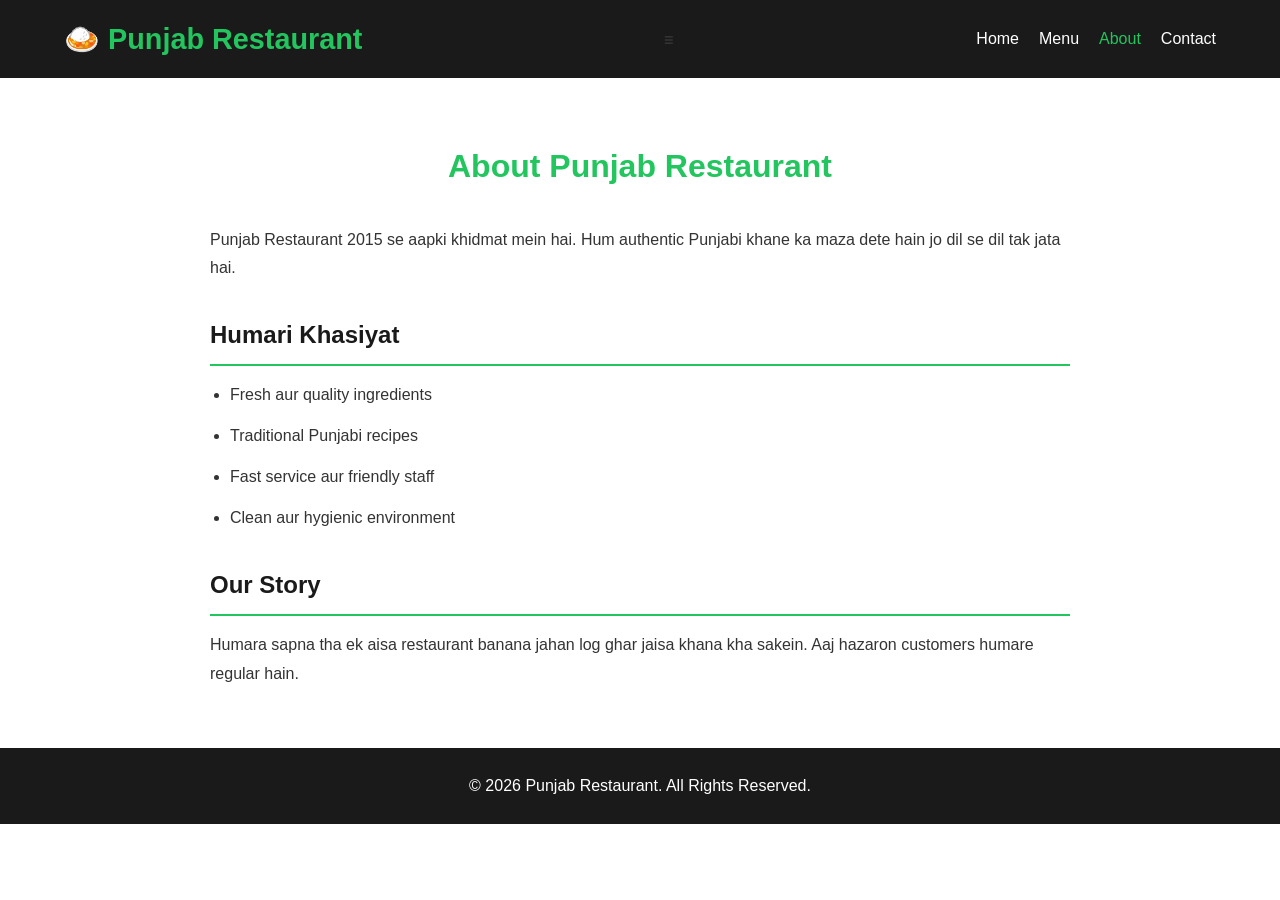
==== about.html @ 88263186 "Add files via upload" ====
<!DOCTYPE html>
<html lang="ur">
<head>
  <meta name="description" content="Punjab Restaurant - Best Authentic Punjabi Food in Lahore">
<meta name="keywords" content="punjabi food, butter chicken, karahi, restaurant lahore">
    <meta charset="UTF-8">
    <meta name="viewport" content="width=device-width, initial-scale=1.0">
    <title>About Us - Punjab Restaurant</title>
    <link rel="stylesheet" href="style.css">
</head>
<body>
    <nav>
        <div class="logo">🍛 Punjab Restaurant</div>
        <div class="hamburger">☰</div>
        <ul>
            <li><a href="index.html">Home</a></li>
            <li><a href="menu.html">Menu</a></li>
            <li><a href="about.html" class="active">About</a></li>
            <li><a href="contact.html">Contact</a></li>
        </ul>
                <script>
    const hamburger = document.querySelector('.hamburger');
    const navUl = document.querySelector('nav ul');
    
    hamburger.addEventListener('click', () => {
        navUl.classList.toggle('active');
    });
</script>
    </nav>

    <div class="about-container">
        <h1>About Punjab Restaurant</h1>
        
        <p>Punjab Restaurant 2015 se aapki khidmat mein hai. Hum authentic Punjabi khane ka maza dete hain jo dil se dil tak jata hai.</p>
        
        <h2>Humari Khasiyat</h2>
        <ul>
            <li>Fresh aur quality ingredients</li>
            <li>Traditional Punjabi recipes</li>
            <li>Fast service aur friendly staff</li>
            <li>Clean aur hygienic environment</li>
        </ul>

        <h2>Our Story</h2>
        <p>Humara sapna tha ek aisa restaurant banana jahan log ghar jaisa khana kha sakein. Aaj hazaron customers humare regular hain.</p>
    </div>

    <footer>
        <p>&copy; 2026 Punjab Restaurant. All Rights Reserved.</p>
    </footer>
</body>
</html>
---- style.css ----
* {
    margin: 0;
    padding: 0;
    box-sizing: border-box;
}

body {
    font-family: Arial, sans-serif;
    line-height: 1.6;
    color: #333;
}

/* Navbar */
nav {
    background: #1a1a1a;
    padding: 1rem 5%;
    display: flex;
    justify-content: space-between;
    align-items: center;
    position: sticky;
    top: 0;
    z-index: 100;
}

.logo {
    font-size: 1.8rem;
    font-weight: bold;
    color: #22c55e;   /* Green */
}

nav ul {
    display: flex;
    list-style: none;
    gap: 20px;
}

nav a {
    color: white;
    text-decoration: none;
    font-weight: 500;
}

nav a:hover, nav a.active {
    color: #22c55e;   /* Green */
}

/* Hero */
.hero {
    min-height: 60vh;
    max-height: 500px;
    background: linear-gradient(rgba(0,0,0,0.65), rgba(0,0,0,0.65)), url('images/hero.png');
    background-size: cover;
    background-position: center;
    display: flex;
    flex-direction: column;
    justify-content: center;
    align-items: center;
    text-align: center;
    color: white;
    padding: 20px;
}

.hero h1 {
    font-size: 2.8rem;
    margin-bottom: 15px;
}

.btn {
    display: inline-block;
    margin-top: 25px;
    padding: 14px 35px;
    background: #22c55e;   /* Green */
    color: white;
    text-decoration: none;
    border-radius: 50px;
    font-size: 1.1rem;
}

.btn:hover {
    background: #16a34a;
}

/* Other sections */
.special {
    padding: 40px 20px;
    text-align: center;
    background: #f9f9f9;
}

/* Footer */
footer {
    background: #1a1a1a;
    color: white;
    text-align: center;
    padding: 25px;
}

/* Mobile friendly */
@media (max-width: 768px) {
    nav ul {
        gap: 15px;
        font-size: 0.95rem;
    }
    .hero h1 {
        font-size: 2.2rem;
    }
}

/* Menu Page Styles */
.menu-container {
    max-width: 1000px;
    margin: 30px auto;
    padding: 20px;
}

.menu-container h1 {
    text-align: center;
    color: #22c55e;
    margin-bottom: 40px;
    font-size: 2.5rem;
}

.menu-section {
    margin-bottom: 50px;
}

.menu-section h2 {
    color: #1a1a1a;
    border-bottom: 3px solid #22c55e;
    padding-bottom: 10px;
    margin-bottom: 20px;
}

.menu-item {
    display: flex;
    justify-content: space-between;
    padding: 12px 0;
    border-bottom: 1px dashed #ddd;
}

.menu-item h3 {
    font-size: 1.2rem;
}

.price {
    font-weight: bold;
    color: #22c55e;
}
/* Menu Item with Images */
.menu-item {
    display: flex;
    align-items: center;
    gap: 15px;
    padding: 15px 0;
    border-bottom: 1px dashed #ddd;
}

.menu-item img {
    width: 80px;
    height: 80px;
    object-fit: cover;
    border-radius: 10px;
    border: 2px solid #22c55e;
}

.menu-item div {
    flex: 1;
}
/* About Page */
.about-container {
    max-width: 900px;
    margin: 40px auto;
    padding: 20px;
    line-height: 1.8;
}

.about-container h1 {
    text-align: center;
    color: #22c55e;
    margin-bottom: 30px;
}

.about-container h2 {
    color: #1a1a1a;
    margin: 30px 0 15px 0;
    border-bottom: 2px solid #22c55e;
    padding-bottom: 8px;
}

.about-container ul {
    padding-left: 20px;
}

.about-container li {
    margin: 12px 0;
}
/* Contact Page */
.contact-container {
    max-width: 900px;
    margin: 40px auto;
    padding: 20px;
}

.contact-container h1 {
    text-align: center;
    color: #22c55e;
    margin-bottom: 40px;
}

.contact-info {
    background: #f9f9f9;
    padding: 25px;
    border-radius: 10px;
    margin-bottom: 40px;
}

.contact-info p {
    margin: 12px 0;
    font-size: 1.1rem;
}

.contact-form {
    background: #f9f9f9;
    padding: 30px;
    border-radius: 10px;
}

.contact-form input,
.contact-form textarea {
    width: 100%;
    padding: 12px;
    margin: 10px 0;
    border: 1px solid #ddd;
    border-radius: 8px;
    font-size: 1rem;
}

.contact-form button {
    width: 100%;
    margin-top: 15px;
}

/* Mobile Navbar - Column under Hamburger Icon */
@media (max-width: 768px) {
    nav {
        position: relative;
        padding: 1rem 5%;
        display: flex;
        justify-content: space-between;
        align-items: center;
    }

    .hamburger {
        display: block;
        font-size: 1.8rem;
        color: white;
        cursor: pointer;
        position: relative;
        z-index: 110;
    }

    nav ul {
        display: none;
        flex-direction: column;
        position: absolute;
        top: 55px;                 /* Hamburger ke bilkul neeche */
        right: 5%;
        width: 160px;
        background: #1a1a1a;
        padding: 8px 0;
        border-radius: 8px;
        box-shadow: 0 6px 15px white;
        z-index: 100;
    }

    nav ul.active {
        display: flex;
    }

    nav ul li {
        text-align: center;
        padding: 12px 0;
        border-bottom: 1px solid #333;
    }

    nav ul li:last-child {
        border-bottom: none;
    }

    nav a {
        display: block;
        color: white;
        text-decoration: none;
        font-size: 1rem;
    }
}
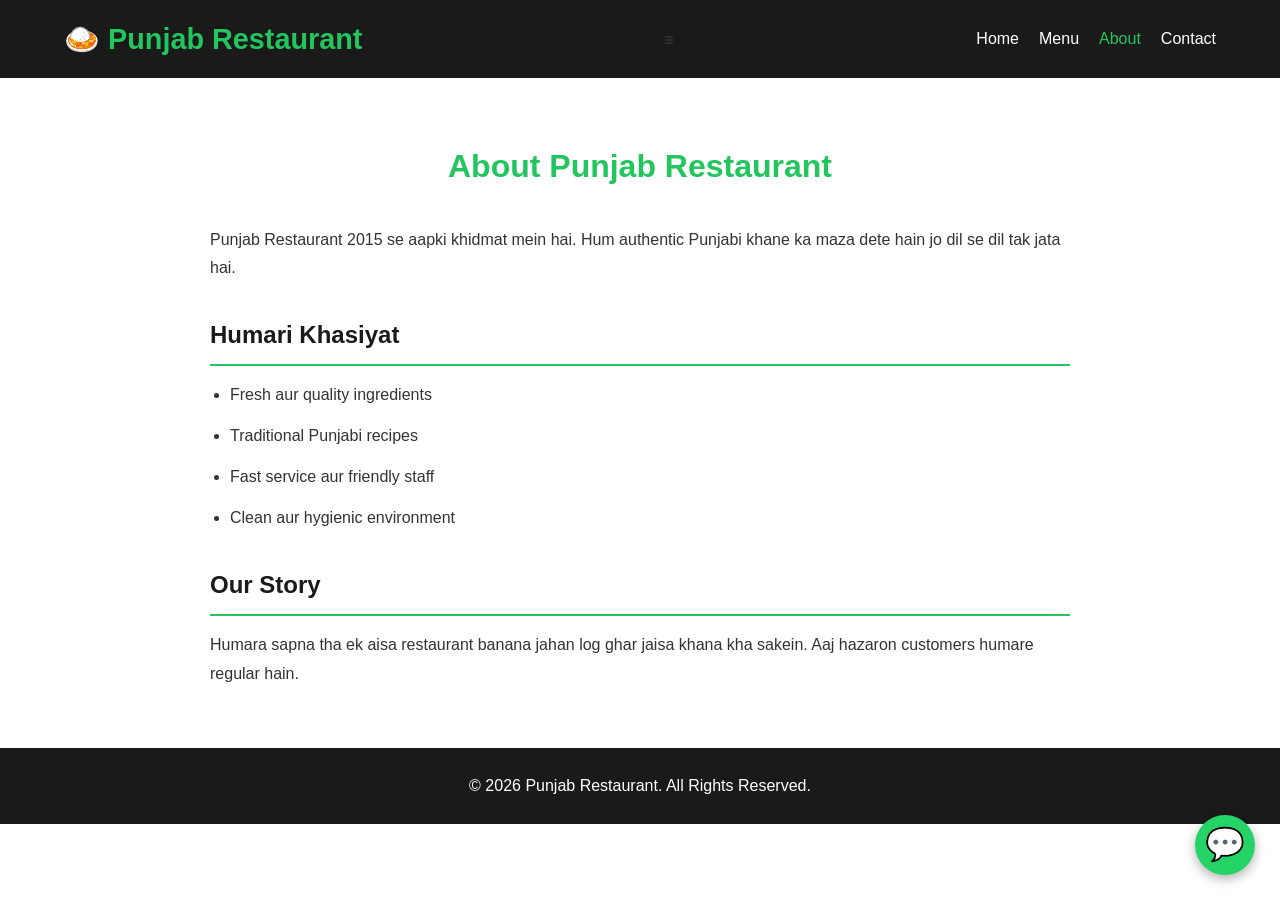
==== commit aca5ec58: "Add WhatsApp button to about.html" ====
--- a/about.html
+++ b/about.html
@@ -48,5 +48,9 @@
     <footer>
         <p>&copy; 2026 Punjab Restaurant. All Rights Reserved.</p>
     </footer>
+  <!-- WhatsApp Button -->
+<a href="https://wa.me/923001234567" class="whatsapp-btn" target="_blank" title="WhatsApp pe message karein">
+    💬
+  </a>
 </body>
-</html>+</html>
--- a/style.css
+++ b/style.css
@@ -48,7 +48,7 @@
 .hero {
     min-height: 60vh;
     max-height: 500px;
-    background: linear-gradient(rgba(0,0,0,0.65), rgba(0,0,0,0.65)), url('images/hero.png');
+    background: linear-gradient(rgba(0,0,0,0.65), rgba(0,0,0,0.65)), url('hero.png');
     background-size: cover;
     background-position: center;
     display: flex;
@@ -293,4 +293,28 @@
         text-decoration: none;
         font-size: 1rem;
     }
-}+}
+/* WhatsApp Floating Button */
+.whatsapp-btn {
+    position: fixed;
+    bottom: 25px;
+    right: 25px;
+    background-color: #25D366;
+    color: white;
+    width: 60px;
+    height: 60px;
+    border-radius: 50%;
+    display: flex;
+    align-items: center;
+    justify-content: center;
+    font-size: 32px;
+    text-decoration: none;
+    box-shadow: 0 4px 12px rgba(0,0,0,0.3);
+    z-index: 999;
+    transition: transform 0.3s;
+}
+
+.whatsapp-btn:hover {
+    transform: scale(1.1);
+    background-color: #20ba5a;
+        }
